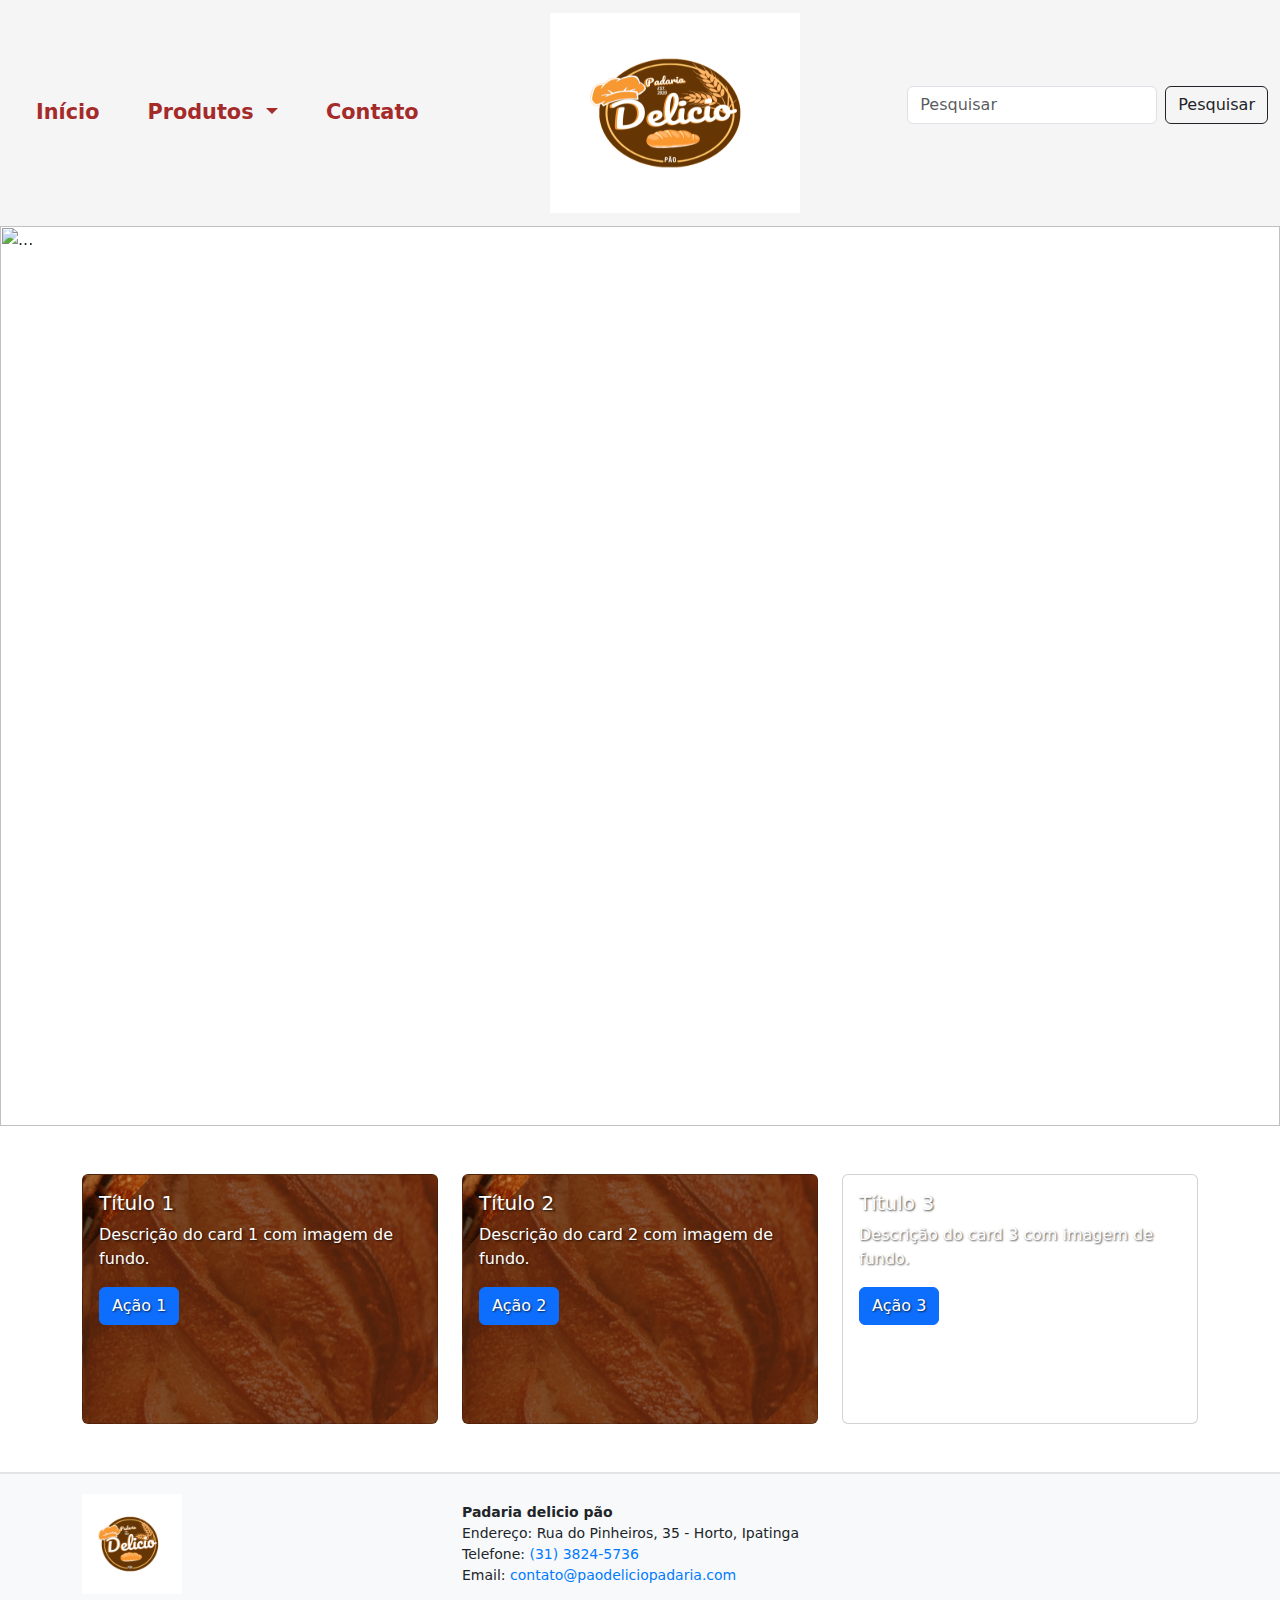
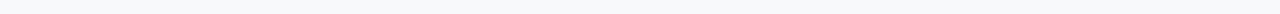
==== Padariadeliciopao/index.html @ a8ba3e16 "Iniciando a Padaria delicio pao" ====
<!DOCTYPE html="pt-BR">
<html>
    <head>
        <meta charset="UTF-8">
        <meta name="viewport" content="width=device-width, initial-scale=1.0">
        <title>PadariaDelicioPao</title>
        <link href="https://cdn.jsdelivr.net/npm/bootstrap@5.3.3/dist/css/bootstrap.min.css" rel="stylesheet" integrity="sha384-QWTKZyjpPEjISv5WaRU9OFeRpok6YctnYmDr5pNlyT2bRjXh0JMhjY6hW+ALEwIH" crossorigin="anonymous">
        <link rel="stylesheet" href="css/padaria.css">
        <style>
            .card {
                position: relative;
                overflow: hidden;
                color: #fff;
                text-shadow: 1px 1px 2px rgba(0, 0, 0, 0.7);
            }
            .card::before {
                content: "";
                position: absolute;
                top: 0;
                left: 0;
                width: 100%;
                height: 100%;
                background-size: cover;
                background-position: center;
                z-index: 1;
                filter: brightness(0.6); 
            }
            .card-body {
                position: relative;
                z-index: 2;
            }
             .main
             {
                color: bisque;
             }
        </style>
    </head>
    <body>
        <header>
            <nav class="navbar navbar-expand-lg navbar-light">
                <div class="container-fluid">
                  <div class="collapse navbar-collapse" id="navbarNav">
                    <ul class="navbar-nav me-auto">
                        <li class="nav-item mx-3"><a class="nav-link" href="index.html">Início</a></li>
                        
                        <li class="nav-item dropdown mx-3">
                            <a class="nav-link dropdown-toggle" href="#" id="navbarDropdown" role="button" data-bs-toggle="dropdown" aria-expanded="false">
                                Produtos
                            </a>
                            <ul class="dropdown-menu" aria-labelledby="navbarDropdown">
                                <li><a class="dropdown-item" href="Calca.html">Calças</a></li>
                                <li><a class="dropdown-item" href="Time.html">Camisas de Time</a></li>
                                <li><a class="dropdown-item" href="Street.html">Camisetas Streetwear</a></li>
                            </ul>
                        </li>
                        
                        <li class="nav-item mx-3"><a class="nav-link" href="Contato.html">Contato</a></li>
                    </ul>
                        </li>
                    <div class="d-flex justify-content-center w-100">
                        <a href="index.html" class="navbar-brand mx-auto">
                          <img src="img/Sem título.png" alt="Logo" width="250" height="200">
                        </a>
                    </div>
                    
                    <button class="navbar-toggler" type="button" data-bs-toggle="collapse" data-bs-target="#navbarNav" aria-controls="navbarNav" aria-expanded="false" aria-label="Toggle navigation">
                        <span class="navbar-toggler-icon"></span>
                    </button>
                    
                    <form class="d-flex" role="search">
                        <input class="form-control me-2" type="search" placeholder="Pesquisar" aria-label="Search" style="width: 250px;">
                        <button class="btn btn-outline-dark" type="submit">Pesquisar</button>
                    </form>
                </div>
            </nav>
        </header>
        <main>
            <div id="carouselExampleAutoplaying" class="carousel slide" data-bs-ride="carousel">
                <div class="carousel-inner">
                  <div class="carousel-item active">
                    <img src="img/Banner Anúncio de Padaria simples marrom, bege .png" class="d-block w-100" alt="...">
                  </div>
                  <div class="carousel-item">
                    <img src="img/foto 2.png" class="d-block w-100" alt="...">
                  </div>
                  <div class="carousel-item">
                    <img src="img/foto 3.png" class="d-block w-100" alt="...">
                  </div>
                </div>
                <button class="carousel-control-prev" type="button" data-bs-target="#carouselExampleAutoplaying" data-bs-slide="prev">
                  <span class="carousel-control-prev-icon" aria-hidden="true"></span>
                  <span class="visually-hidden">Previous</span>
                </button>
                <button class="carousel-control-next" type="button" data-bs-target="#carouselExampleAutoplaying" data-bs-slide="next">
                  <span class="carousel-control-next-icon" aria-hidden="true"></span>
                  <span class="visually-hidden">Next</span>
                </button>
              </div>

              <div class="container my-5">
                <div class="row g-4">
                    
                    <div class="col-md-4">
                        <div class="card" style="height: 250px; background-image: url('img/1.png');">
                            <div class="card-body">
                                <h5 class="card-title">Título 1</h5>
                                <p class="card-text">Descrição do card 1 com imagem de fundo.</p>
                                <a href="#" class="btn btn-primary">Ação 1</a>
                            </div>
                        </div>
                    </div>
                    
                    <div class="col-md-4">
                        <div class="card" style="height: 250px; background-image: url('img/1.png');">
                            <div class="card-body">
                                <h5 class="card-title">Título 2</h5>
                                <p class="card-text">Descrição do card 2 com imagem de fundo.</p>
                                <a href="#" class="btn btn-primary">Ação 2</a>
                            </div>
                        </div>
                    </div>
                    
                    <div class="col-md-4">
                        <div class="card" style="height: 250px; background-image: url('https://via.placeholder.com/300x200');">
                            <div class="card-body">
                                <h5 class="card-title">Título 3</h5>
                                <p class="card-text">Descrição do card 3 com imagem de fundo.</p>
                                <a href="#" class="btn btn-primary">Ação 3</a>
                            </div>
                        </div>
                    </div>
                </div>
            </div>
        </main>
        <footer>
            <div class="container">
                <div class="row align-items-center">
                   
                    <div class="col-md-4 footer-logo text-center text-md-start mb-3 mb-md-0">
                        <img src="img/Sem título.png" alt="Logo da Padaria">
                    </div>
                    
                    <div class="col-md-8 footer-contact text-center text-md-start">
                        <p><strong>Padaria delicio pão</strong></p>
                        <p>Endereço: Rua do Pinheiros, 35 - Horto, Ipatinga</p>
                        <p>Telefone: <a href="tel:+5531938245736">(31) 3824-5736</a></p>
                        <p>Email: <a href="mailto:contato@paodeliciopadaria.com">contato@paodeliciopadaria.com</a></p>
                    </div>
                </div>
            </div>
        </footer>
    </body>
</html>
---- Padariadeliciopao/css/padaria.css ----
.navbar .nav-link
{
    color: brown; 
    font-weight: bold; 
    font-size: 1.3rem; 
}
.navbar
{
  background-color: whitesmoke;
}

.icone-navbar{
  font-size: 20pt;
  height: 15pt;

}
footer {
    background-color: #f8f9fa; 
    padding: 20px 0;
    border-top: 2px solid #e4e4e4;
}
.footer-logo img {
    max-width: 100px;
    height: auto;
}
.footer-contact p {
    margin: 0;
    font-size: 14px;
}
.footer-contact a {
    color: #007bff;
    text-decoration: none;
}
.footer-contact a:hover {
    text-decoration: underline;
}
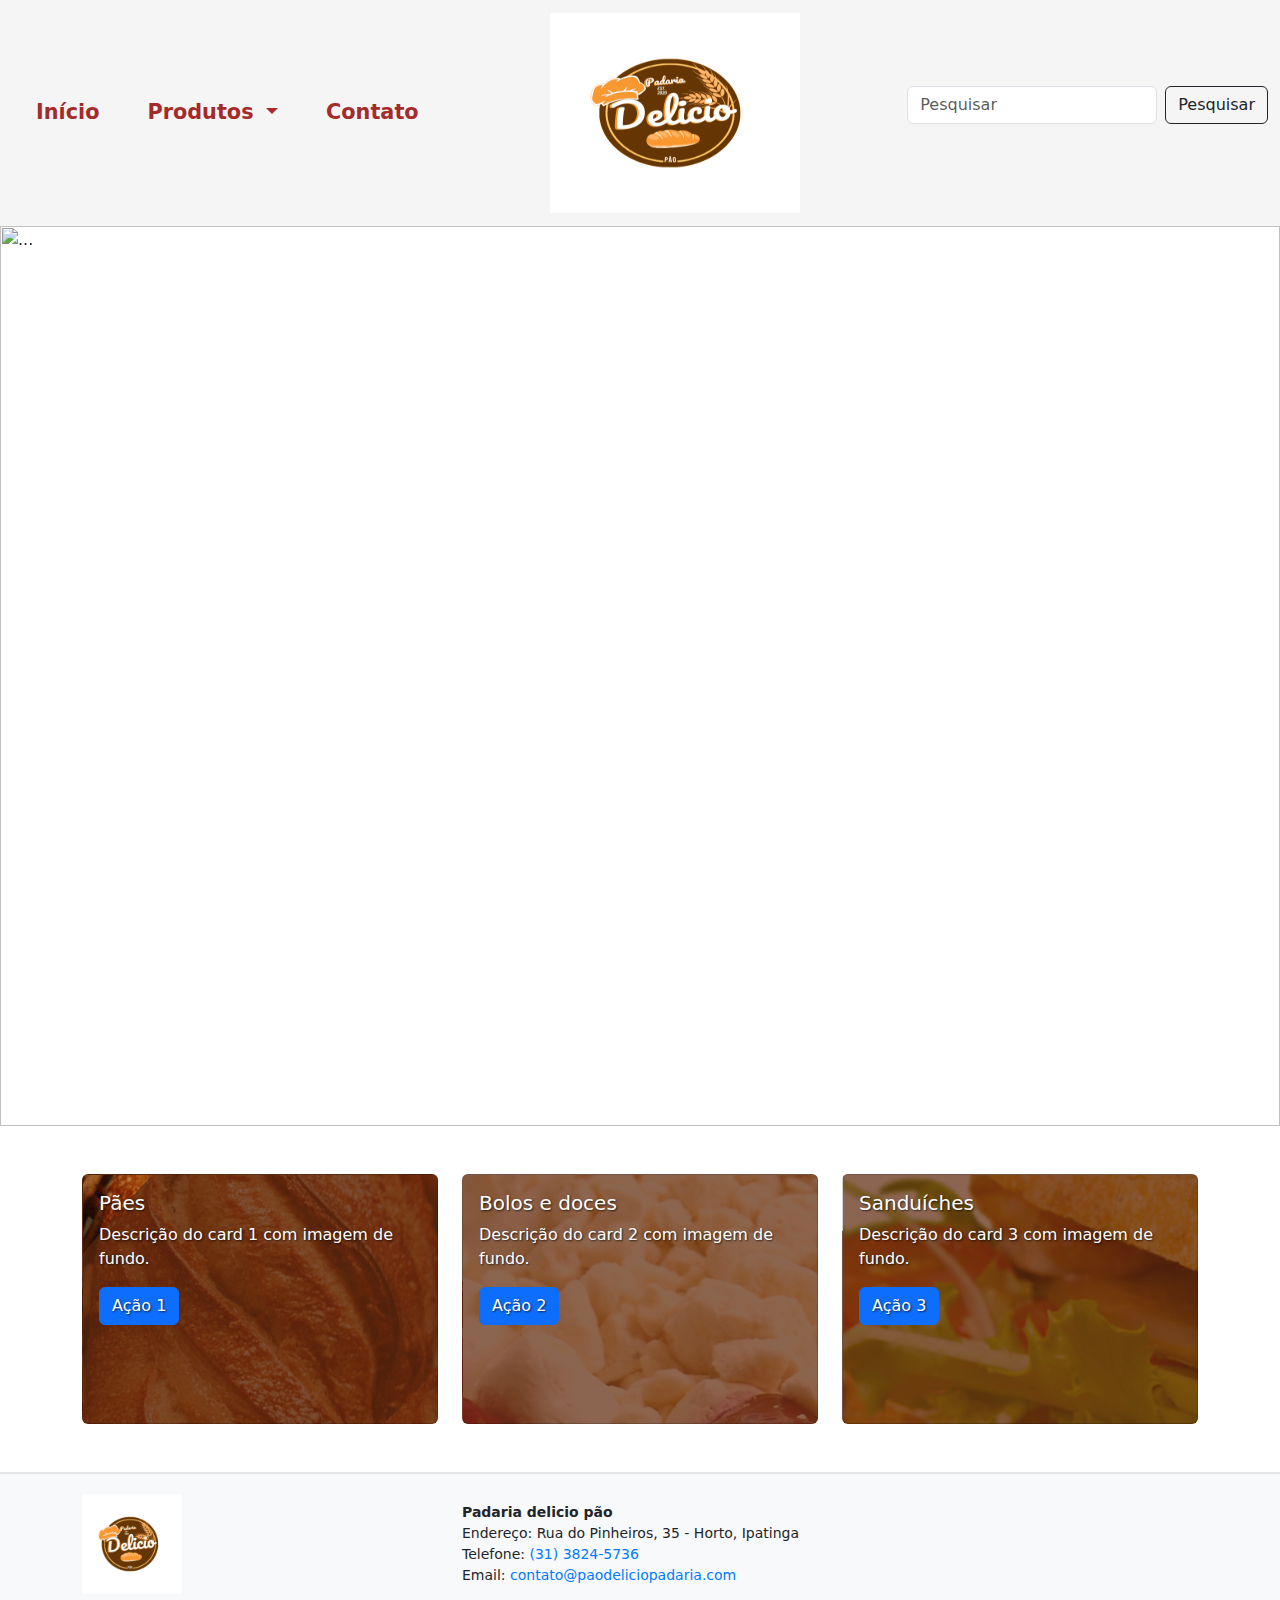
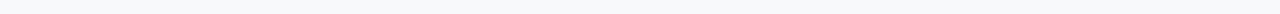
==== commit 43e38c65: "Iniciando cards index" ====
--- a/Padariadeliciopao/index.html
+++ b/Padariadeliciopao/index.html
@@ -103,7 +103,7 @@
                     <div class="col-md-4">
                         <div class="card" style="height: 250px; background-image: url('img/1.png');">
                             <div class="card-body">
-                                <h5 class="card-title">Título 1</h5>
+                                <h5 class="card-title">Pães</h5>
                                 <p class="card-text">Descrição do card 1 com imagem de fundo.</p>
                                 <a href="#" class="btn btn-primary">Ação 1</a>
                             </div>
@@ -111,9 +111,9 @@
                     </div>
                     
                     <div class="col-md-4">
-                        <div class="card" style="height: 250px; background-image: url('img/1.png');">
+                        <div class="card" style="height: 250px; background-image: url('img/2.png');">
                             <div class="card-body">
-                                <h5 class="card-title">Título 2</h5>
+                                <h5 class="card-title">Bolos e doces</h5>
                                 <p class="card-text">Descrição do card 2 com imagem de fundo.</p>
                                 <a href="#" class="btn btn-primary">Ação 2</a>
                             </div>
@@ -121,14 +121,15 @@
                     </div>
                     
                     <div class="col-md-4">
-                        <div class="card" style="height: 250px; background-image: url('https://via.placeholder.com/300x200');">
+                        <div class="card" style="height: 250px; background-image: url('img/3.png');">
                             <div class="card-body">
-                                <h5 class="card-title">Título 3</h5>
+                                <h5 class="card-title">Sanduíches</h5>
                                 <p class="card-text">Descrição do card 3 com imagem de fundo.</p>
                                 <a href="#" class="btn btn-primary">Ação 3</a>
                             </div>
                         </div>
                     </div>
+                    
                 </div>
             </div>
         </main>
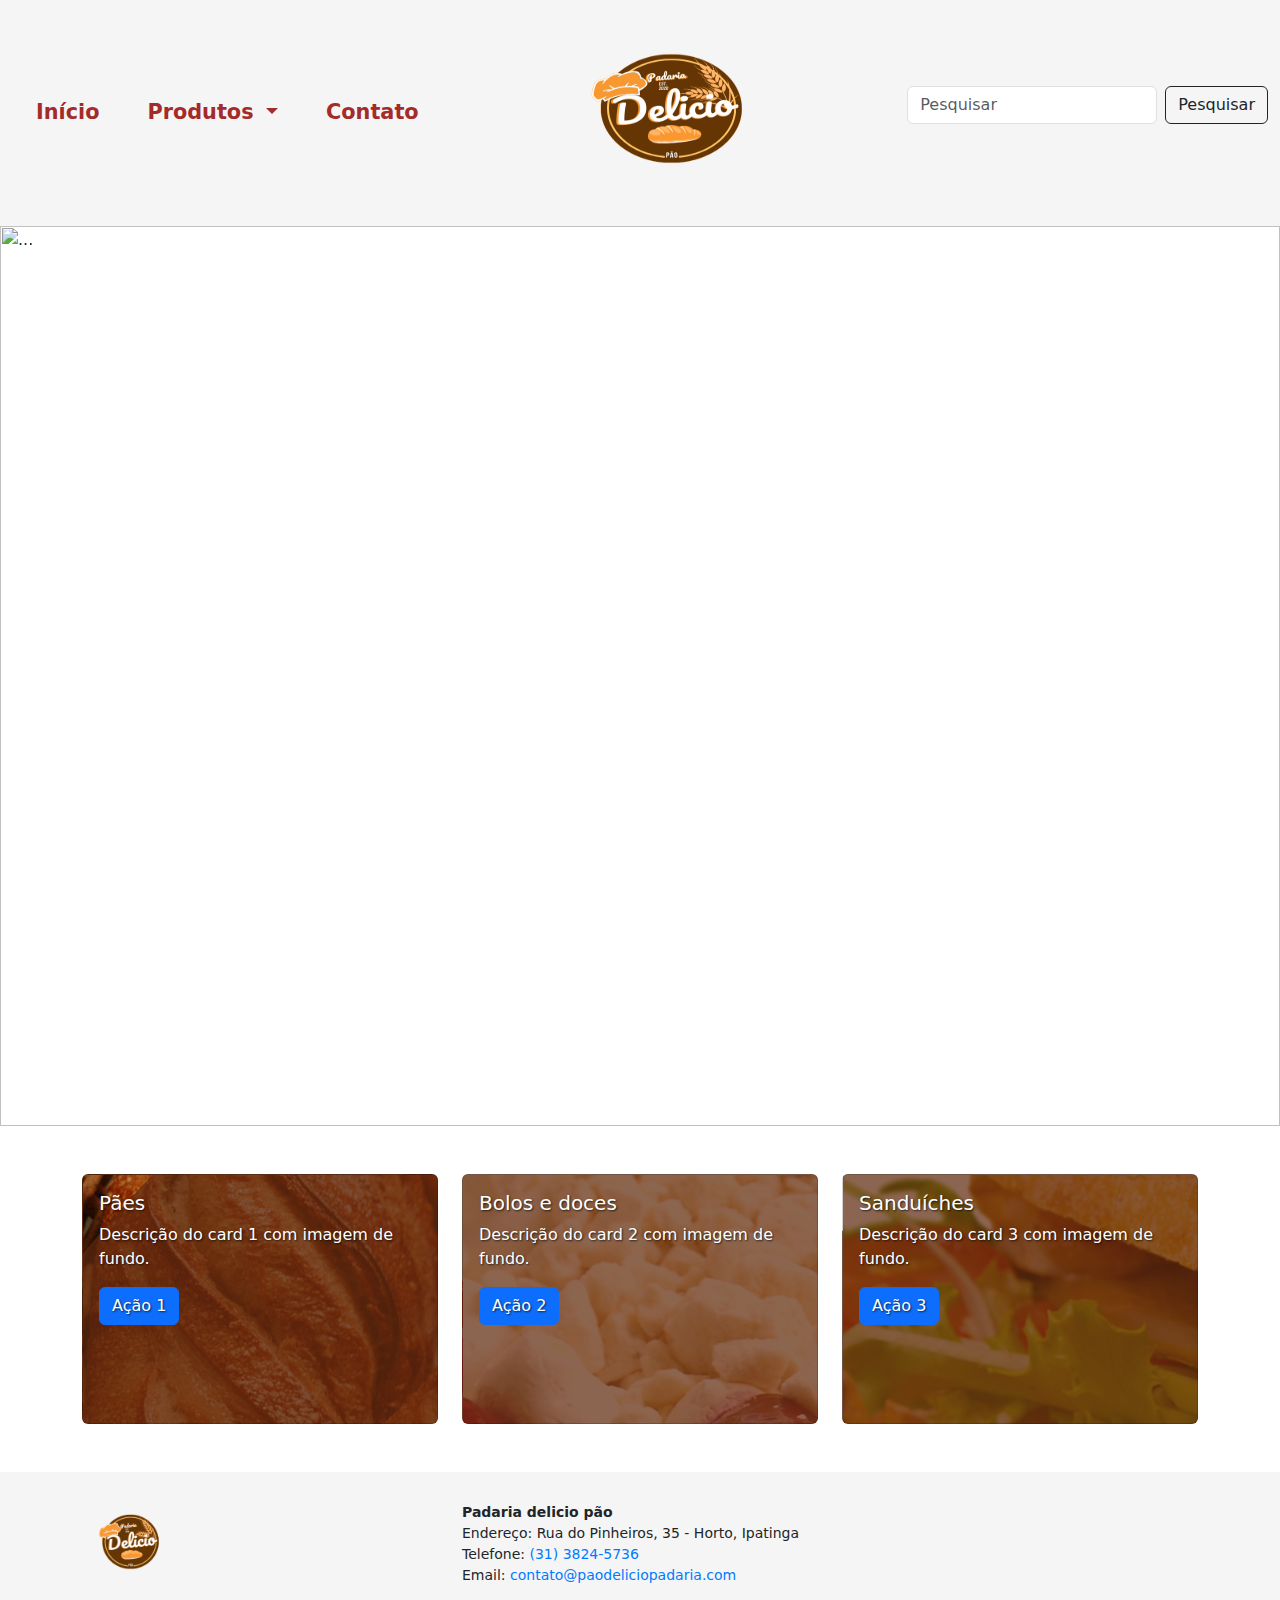
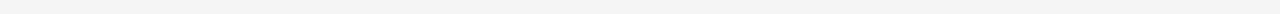
==== commit be09ce53: "Cardapio e outros detalhes" ====
--- a/Padariadeliciopao/index.html
+++ b/Padariadeliciopao/index.html
@@ -59,7 +59,7 @@
                         </li>
                     <div class="d-flex justify-content-center w-100">
                         <a href="index.html" class="navbar-brand mx-auto">
-                          <img src="img/Sem título.png" alt="Logo" width="250" height="200">
+                          <img src="img/file (2).png" alt="Logo" width="250" height="200">
                         </a>
                     </div>
                     
@@ -138,7 +138,7 @@
                 <div class="row align-items-center">
                    
                     <div class="col-md-4 footer-logo text-center text-md-start mb-3 mb-md-0">
-                        <img src="img/Sem título.png" alt="Logo da Padaria">
+                        <img src="img/file (2).png" alt="Logo da Padaria">
                     </div>
                     
                     <div class="col-md-8 footer-contact text-center text-md-start">
--- a/Padariadeliciopao/css/padaria.css
+++ b/Padariadeliciopao/css/padaria.css
@@ -15,9 +15,9 @@
 
 }
 footer {
-    background-color: #f8f9fa; 
+    background-color: whitesmoke; 
     padding: 20px 0;
-    border-top: 2px solid #e4e4e4;
+    border-top: 2px solid whitesmoke;
 }
 .footer-logo img {
     max-width: 100px;
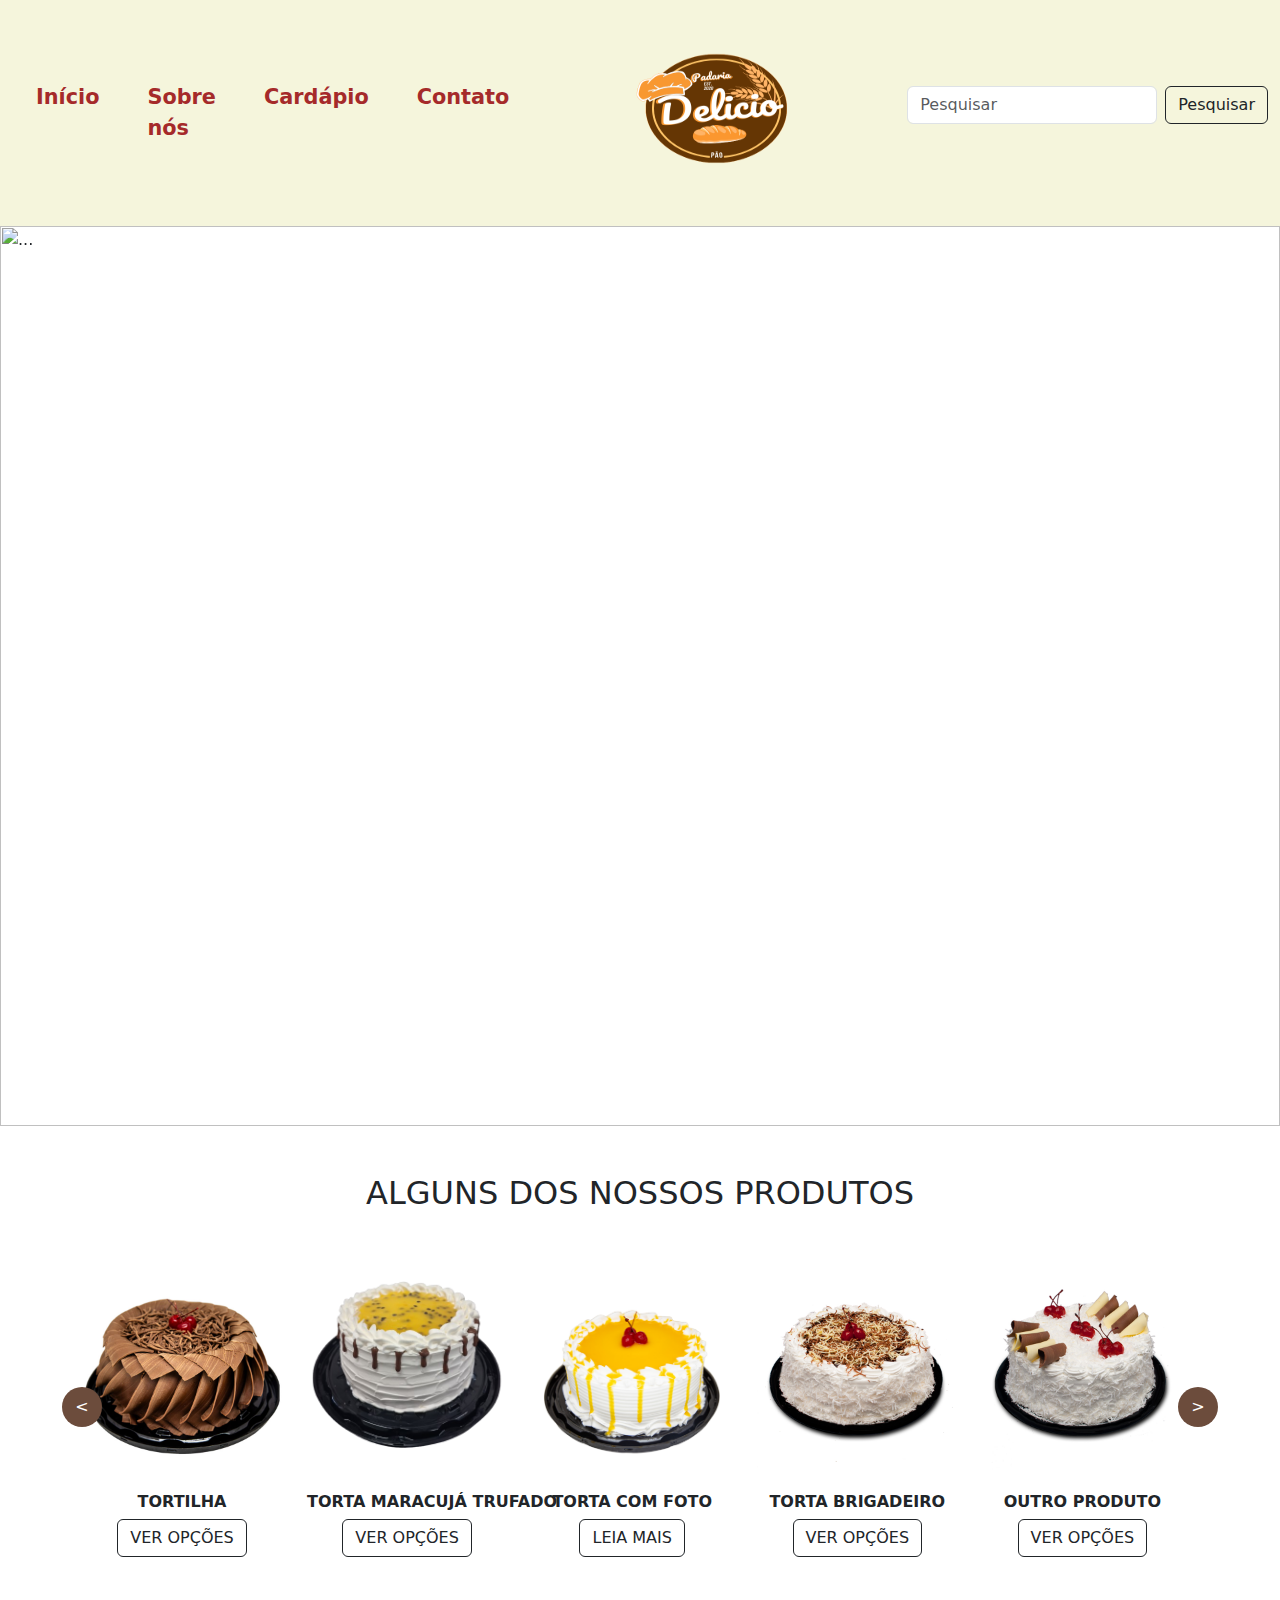
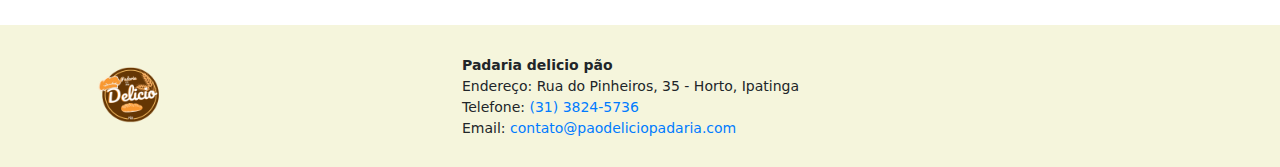
==== commit 5990af26: "Ajustes na pagina index" ====
--- a/Padariadeliciopao/index.html
+++ b/Padariadeliciopao/index.html
@@ -33,6 +33,67 @@
              {
                 color: bisque;
              }
+             
+        
+             .product-container {
+            position: relative;
+        }
+        .product-scroll {
+            overflow-x: hidden;
+            white-space: nowrap;
+            padding: 20px 0;
+            scroll-behavior: smooth;
+        }
+        .product-card {
+            display: inline-block;
+            width: 200px;
+            margin-right: 20px;
+            text-align: center;
+        }
+        .product-card img {
+        width: 100%;
+        height: auto;
+        border-radius: 5px;
+        margin-bottom: 10px;
+        }
+
+       .product-title {
+        font-weight: bold;
+        margin: 10px 0 5px;
+        }
+
+        .btn-custom {
+        margin-top: 10px; 
+        background-color:#5b3c2c ;
+        }
+        .btn-custom:hover {
+            background-color: #5b3c2c;
+        }
+        .arrow {
+            position: absolute;
+            top: 50%;
+            transform: translateY(-50%);
+            background-color: #6c4c3c;
+            color: white;
+            border: none;
+            width: 40px;
+            height: 40px;
+            border-radius: 50%;
+            display: flex;
+            justify-content: center;
+            align-items: center;
+            cursor: pointer;
+            z-index: 10;
+        }
+        .arrow-left {
+            left: -20px;
+        }
+        .arrow-right {
+            right: -20px;
+        }
+        .arrow:hover {
+            background-color: #5b3c2c;
+        }
         </style>
     </head>
     <body>
@@ -42,18 +103,11 @@
                   <div class="collapse navbar-collapse" id="navbarNav">
                     <ul class="navbar-nav me-auto">
                         <li class="nav-item mx-3"><a class="nav-link" href="index.html">Início</a></li>
-                        
-                        <li class="nav-item dropdown mx-3">
-                            <a class="nav-link dropdown-toggle" href="#" id="navbarDropdown" role="button" data-bs-toggle="dropdown" aria-expanded="false">
-                                Produtos
-                            </a>
-                            <ul class="dropdown-menu" aria-labelledby="navbarDropdown">
-                                <li><a class="dropdown-item" href="Calca.html">Calças</a></li>
-                                <li><a class="dropdown-item" href="Time.html">Camisas de Time</a></li>
-                                <li><a class="dropdown-item" href="Street.html">Camisetas Streetwear</a></li>
-                            </ul>
-                        </li>
-                        
+         
+                        <li class="nav-item mx-3"><a class="nav-link" href="index.html">Sobre nós</a></li>
+
+                        <li class="nav-item mx-3"><a class="nav-link" href="cardapio.html">Cardápio</a></li>
+
                         <li class="nav-item mx-3"><a class="nav-link" href="Contato.html">Contato</a></li>
                     </ul>
                         </li>
@@ -75,6 +129,7 @@
             </nav>
         </header>
         <main>
+            
             <div id="carouselExampleAutoplaying" class="carousel slide" data-bs-ride="carousel">
                 <div class="carousel-inner">
                   <div class="carousel-item active">
@@ -97,41 +152,102 @@
                 </button>
               </div>
 
-              <div class="container my-5">
-                <div class="row g-4">
-                    
-                    <div class="col-md-4">
-                        <div class="card" style="height: 250px; background-image: url('img/1.png');">
-                            <div class="card-body">
-                                <h5 class="card-title">Pães</h5>
-                                <p class="card-text">Descrição do card 1 com imagem de fundo.</p>
-                                <a href="#" class="btn btn-primary">Ação 1</a>
-                            </div>
-                        </div>
-                    </div>
-                    
-                    <div class="col-md-4">
-                        <div class="card" style="height: 250px; background-image: url('img/2.png');">
-                            <div class="card-body">
-                                <h5 class="card-title">Bolos e doces</h5>
-                                <p class="card-text">Descrição do card 2 com imagem de fundo.</p>
-                                <a href="#" class="btn btn-primary">Ação 2</a>
-                            </div>
-                        </div>
-                    </div>
-                    
-                    <div class="col-md-4">
-                        <div class="card" style="height: 250px; background-image: url('img/3.png');">
-                            <div class="card-body">
-                                <h5 class="card-title">Sanduíches</h5>
-                                <p class="card-text">Descrição do card 3 com imagem de fundo.</p>
-                                <a href="#" class="btn btn-primary">Ação 3</a>
-                            </div>
-                        </div>
-                    </div>
-                    
-                </div>
+              
             </div>
+            
+            <div class="container py-5">
+                <h2 class="text-center mb-4">ALGUNS DOS NOSSOS PRODUTOS</h2>
+                <div class="product-container">
+                    
+                    <button class="arrow arrow-left" onclick="scrollLeft()">
+                        &lt;
+                    </button>
+                   
+                    <div class="product-scroll" id="productScroll">
+                       
+                        <div class="product-card">
+                            <img src="img/Brigadeiro-novo.jpg" alt="Tortilha de Limão">
+                            <p class="product-title">TORTILHA </p>
+                            <button class="btn btn-outline-dark">VER OPÇÕES</button>
+                        </div>
+                        
+                        <div class="product-card">
+                            <img src="img/maracujatrufado.png" alt="Torta Maracujá Trufado">
+                            <p class="product-title">TORTA MARACUJÁ TRUFADO</p>
+                            <button class="btn btn-outline-dark">VER OPÇÕES</button>
+                        </div>
+                        
+                        <div class="product-card">
+                            <img src="img/pessego.png" alt="Torta com Foto">
+                            <p class="product-title">TORTA COM FOTO</p>
+                            <button class="btn btn-outline-dark">LEIA MAIS</button>
+                        </div>
+                        
+                        <div class="product-card">
+                            <img src="img/prestigioComCalda.jpg" alt="Torta Brigadeiro">
+                            <p class="product-title">TORTA BRIGADEIRO</p>
+                            <button class="btn btn-outline-dark">VER OPÇÕES</button>
+                        </div>
+                       
+                        <div class="product-card">
+                            <img src="img/prestigioGanacheN.jpg" alt="Outro Produto">
+                            <p class="product-title">OUTRO PRODUTO</p>
+                            <button class="btn btn-outline-dark">VER OPÇÕES</button>
+                        </div>
+                        <div class="product-card">
+                            <img src="img/prestigioGanash.jpg" alt="Tortilha de Limão">
+                            <p class="product-title">TORTILHA DE LIMÃO</p>
+                            <button class="btn btn-outline-dark">VER OPÇÕES</button>
+                        </div>
+                        
+                        <div class="product-card">
+                            <img src="img/pudim_600-e1723155011973.jpg" alt="Torta Maracujá Trufado">
+                            <p class="product-title">TORTA MARACUJÁ TRUFADO</p>
+                            <button class="btn btn-outline-dark">VER OPÇÕES</button>
+                        </div>
+                        
+                        <div class="product-card">
+                            <img src="img/Redninho.jpg" alt="Torta com Foto">
+                            <p class="product-title">TORTA COM FOTO</p>
+                            <button class="btn btn-outline-dark">LEIA MAIS</button>
+                        </div>
+                        
+                        <div class="product-card">
+                            <img src="img/Sensacao-baixa.jpg" alt="Torta Brigadeiro">
+                            <p class="product-title">TORTA BRIGADEIRO</p>
+                            <button class="btn btn-outline-dark">VER OPÇÕES</button>
+                        </div>
+                        
+                        <div class="product-card">
+                            <img src="img/torta_foto_600.png" alt="Outro Produto">
+                            <p class="product-title">OUTRO PRODUTO</p>
+                            <button class="btn btn-outline-dark">VER OPÇÕES</button>
+                        </div>
+                    </div>
+                   
+                    <button class="arrow arrow-right" onclick="scrollRight()">
+                        &gt;
+                    </button>
+                </div>
+            </div>
+        
+            <script>
+                const productScroll = document.getElementById('productScroll');
+        
+                function scrollLeft() {
+                    productScroll.scrollBy({
+                        left: -300,
+                        behavior: 'smooth'
+                    });
+                }
+        
+                function scrollRight() {
+                    productScroll.scrollBy({
+                        left: 300,
+                        behavior: 'smooth'
+                    });
+                }
+            </script>
         </main>
         <footer>
             <div class="container">
--- a/Padariadeliciopao/css/padaria.css
+++ b/Padariadeliciopao/css/padaria.css
@@ -6,7 +6,7 @@
 }
 .navbar
 {
-  background-color: whitesmoke;
+  background-color: beige;
 }
 
 .icone-navbar{
@@ -15,9 +15,9 @@
 
 }
 footer {
-    background-color: whitesmoke; 
+    background-color: beige; 
     padding: 20px 0;
-    border-top: 2px solid whitesmoke;
+    border-top: 2px solid beige;
 }
 .footer-logo img {
     max-width: 100px;
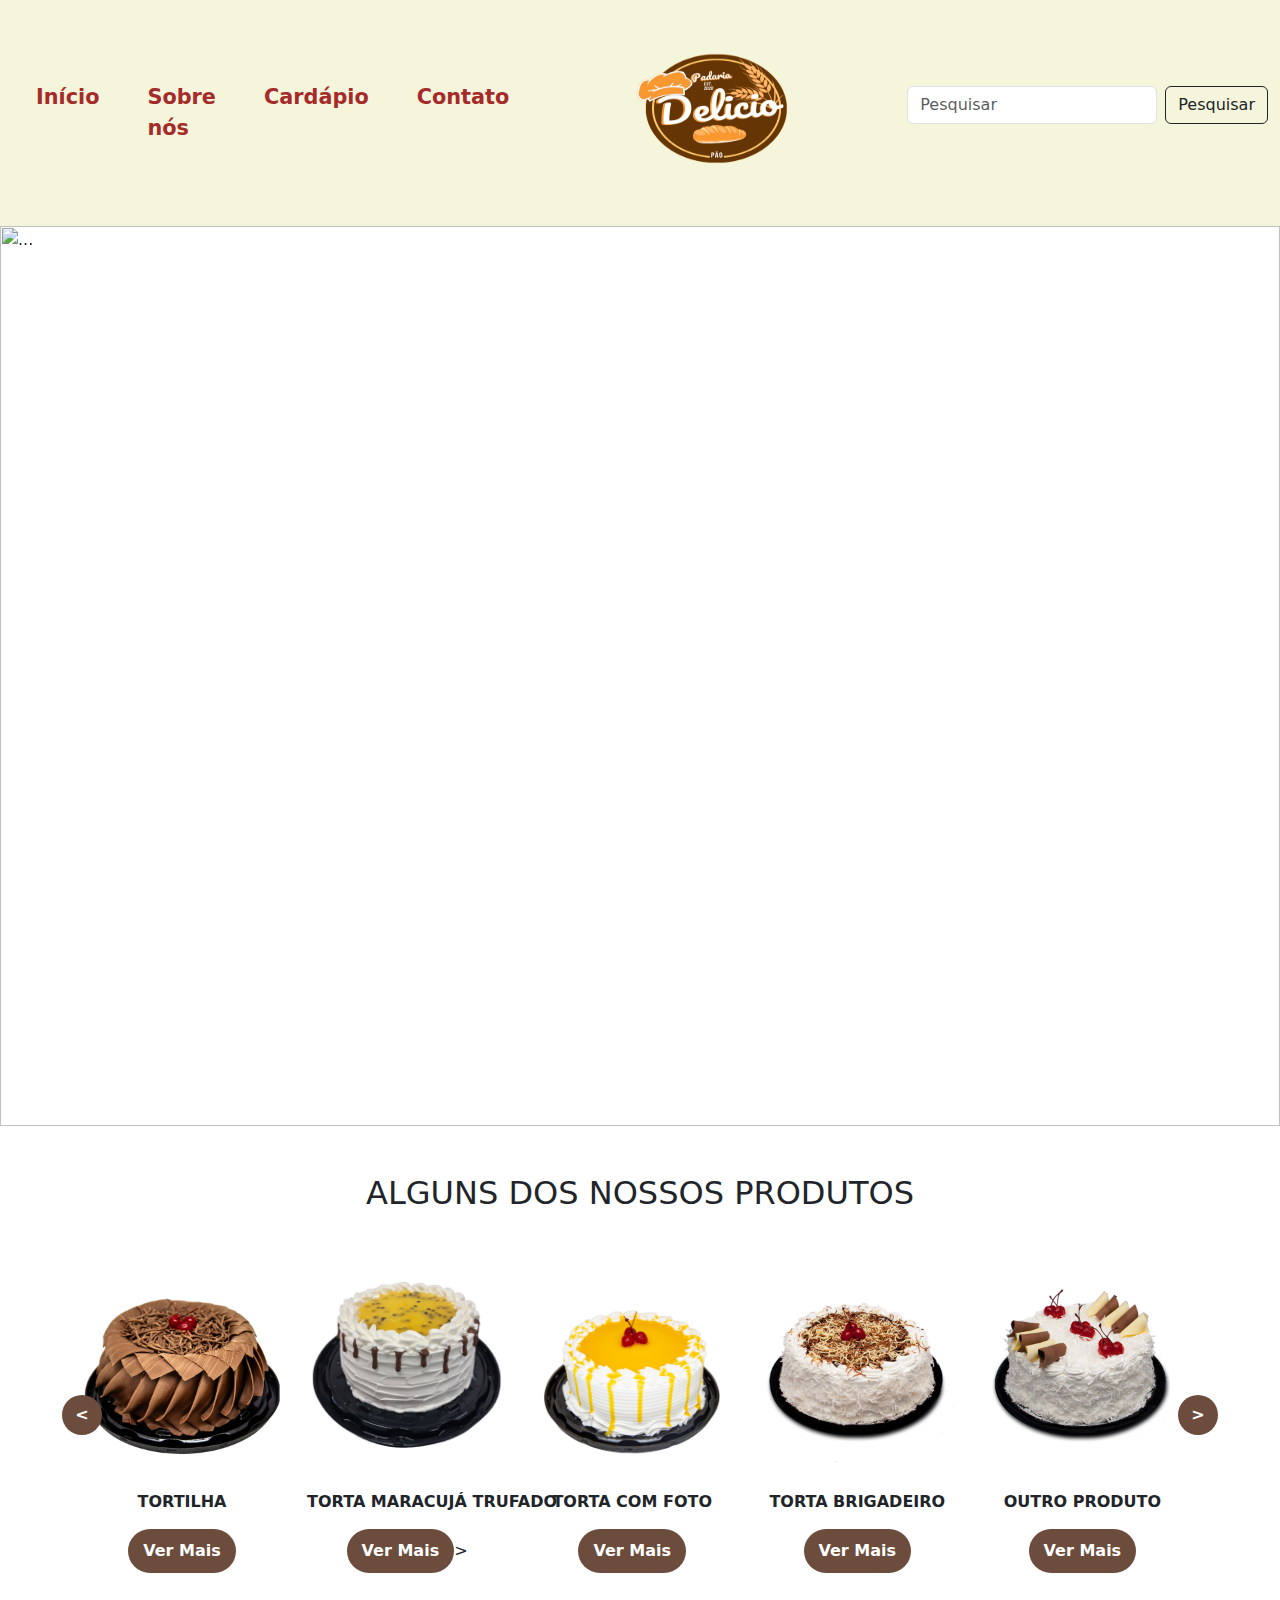
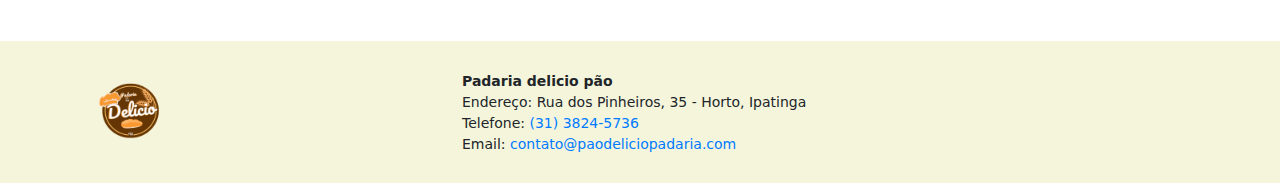
==== commit af85c840: "Criação da página cardápio" ====
--- a/Padariadeliciopao/index.html
+++ b/Padariadeliciopao/index.html
@@ -62,13 +62,7 @@
         margin: 10px 0 5px;
         }
 
-        .btn-custom {
-        margin-top: 10px; 
-        background-color:#5b3c2c ;
-        }
-        .btn-custom:hover {
-            background-color: #5b3c2c;
-        }
+            
         .arrow {
             position: absolute;
             top: 50%;
@@ -93,6 +87,58 @@
         }
         .arrow:hover {
             background-color: #5b3c2c;
+        }
+        button {
+        background-color: #6c4c3c;
+        color: white;
+        border: none;
+        padding: 10px 15px;
+        border-radius: 30px;
+        font-weight: bold;
+        transition: background-color 0.3s, transform 0.2s;
+        cursor: pointer;
+        }
+
+        button:hover {
+        background-color: #5b3c2c;
+        transform: scale(1.1);
+       }
+
+   
+       .product-card button {
+        margin-top: 10px;
+       }
+
+    
+        .arrow {
+        position: absolute;
+        top: 50%;
+        transform: translateY(-50%);
+        background-color: #6c4c3c;
+        color: white;
+        border: none;
+        width: 40px;
+        height: 40px;
+        border-radius: 50%;
+        display: flex;
+        justify-content: center;
+        align-items: center;
+        cursor: pointer;
+        z-index: 10;
+        transition: background-color 0.3s, transform 0.2s;
+        }
+
+        .arrow-left {
+        left: -20px;
+        }
+
+       .arrow-right {
+        right: -20px;
+        }
+
+        .arrow:hover {
+        background-color: #5b3c2c;
+        transform: scale(1.1);
         }
         </style>
     </head>
@@ -168,60 +214,60 @@
                         <div class="product-card">
                             <img src="img/Brigadeiro-novo.jpg" alt="Tortilha de Limão">
                             <p class="product-title">TORTILHA </p>
-                            <button class="btn btn-outline-dark">VER OPÇÕES</button>
+                            <button>Ver Mais</button>
                         </div>
                         
                         <div class="product-card">
                             <img src="img/maracujatrufado.png" alt="Torta Maracujá Trufado">
                             <p class="product-title">TORTA MARACUJÁ TRUFADO</p>
-                            <button class="btn btn-outline-dark">VER OPÇÕES</button>
+                            <button>Ver Mais</button>>
                         </div>
                         
                         <div class="product-card">
                             <img src="img/pessego.png" alt="Torta com Foto">
                             <p class="product-title">TORTA COM FOTO</p>
-                            <button class="btn btn-outline-dark">LEIA MAIS</button>
+                            <button>Ver Mais</button>
                         </div>
                         
                         <div class="product-card">
                             <img src="img/prestigioComCalda.jpg" alt="Torta Brigadeiro">
                             <p class="product-title">TORTA BRIGADEIRO</p>
-                            <button class="btn btn-outline-dark">VER OPÇÕES</button>
+                            <button>Ver Mais</button>
                         </div>
                        
                         <div class="product-card">
                             <img src="img/prestigioGanacheN.jpg" alt="Outro Produto">
                             <p class="product-title">OUTRO PRODUTO</p>
-                            <button class="btn btn-outline-dark">VER OPÇÕES</button>
+                            <button>Ver Mais</button>
                         </div>
                         <div class="product-card">
                             <img src="img/prestigioGanash.jpg" alt="Tortilha de Limão">
                             <p class="product-title">TORTILHA DE LIMÃO</p>
-                            <button class="btn btn-outline-dark">VER OPÇÕES</button>
+                            <button>Ver Mais</button>
                         </div>
                         
                         <div class="product-card">
                             <img src="img/pudim_600-e1723155011973.jpg" alt="Torta Maracujá Trufado">
                             <p class="product-title">TORTA MARACUJÁ TRUFADO</p>
-                            <button class="btn btn-outline-dark">VER OPÇÕES</button>
+                            <button>Ver Mais</button>
                         </div>
                         
                         <div class="product-card">
                             <img src="img/Redninho.jpg" alt="Torta com Foto">
                             <p class="product-title">TORTA COM FOTO</p>
-                            <button class="btn btn-outline-dark">LEIA MAIS</button>
+                            <button>Ver Mais</button>
                         </div>
                         
                         <div class="product-card">
                             <img src="img/Sensacao-baixa.jpg" alt="Torta Brigadeiro">
                             <p class="product-title">TORTA BRIGADEIRO</p>
-                            <button class="btn btn-outline-dark">VER OPÇÕES</button>
+                            <button>Ver Mais</button>
                         </div>
                         
                         <div class="product-card">
                             <img src="img/torta_foto_600.png" alt="Outro Produto">
                             <p class="product-title">OUTRO PRODUTO</p>
-                            <button class="btn btn-outline-dark">VER OPÇÕES</button>
+                            <button>Ver Mais</button>
                         </div>
                     </div>
                    
@@ -259,7 +305,7 @@
                     
                     <div class="col-md-8 footer-contact text-center text-md-start">
                         <p><strong>Padaria delicio pão</strong></p>
-                        <p>Endereço: Rua do Pinheiros, 35 - Horto, Ipatinga</p>
+                        <p>Endereço: Rua dos Pinheiros, 35 - Horto, Ipatinga</p>
                         <p>Telefone: <a href="tel:+5531938245736">(31) 3824-5736</a></p>
                         <p>Email: <a href="mailto:contato@paodeliciopadaria.com">contato@paodeliciopadaria.com</a></p>
                     </div>
--- a/Padariadeliciopao/css/padaria.css
+++ b/Padariadeliciopao/css/padaria.css
@@ -33,4 +33,4 @@
 }
 .footer-contact a:hover {
     text-decoration: underline;
-}+}
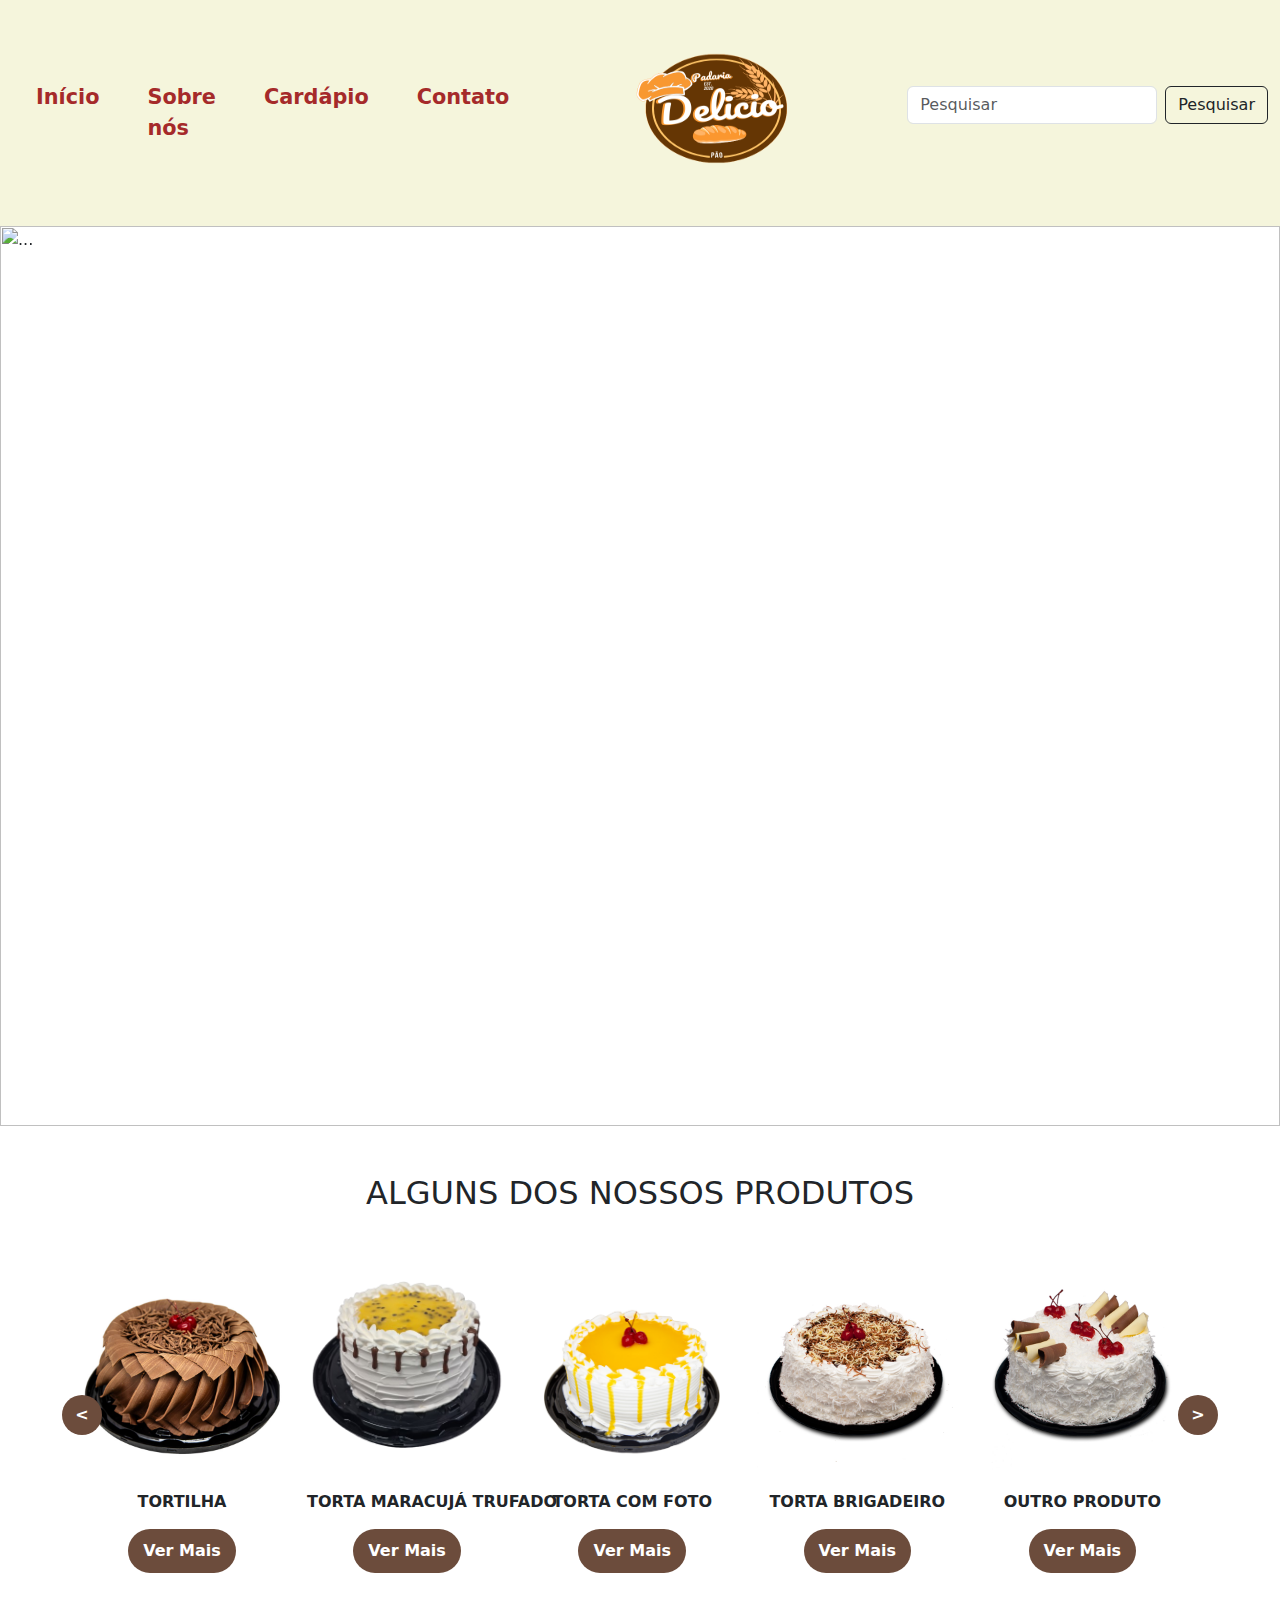
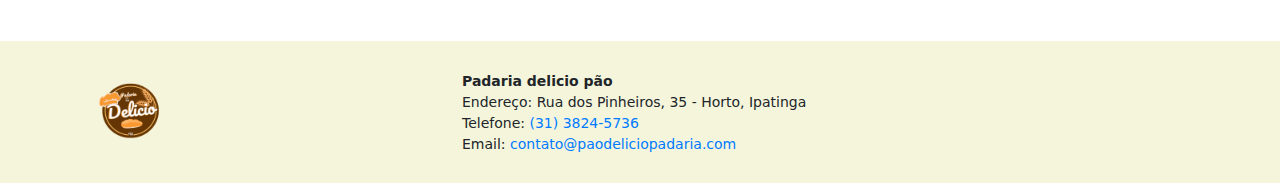
==== commit 249370f8: "Adicionando detalhes cardapio" ====
--- a/Padariadeliciopao/index.html
+++ b/Padariadeliciopao/index.html
@@ -220,7 +220,7 @@
                         <div class="product-card">
                             <img src="img/maracujatrufado.png" alt="Torta Maracujá Trufado">
                             <p class="product-title">TORTA MARACUJÁ TRUFADO</p>
-                            <button>Ver Mais</button>>
+                            <button>Ver Mais</button>
                         </div>
                         
                         <div class="product-card">
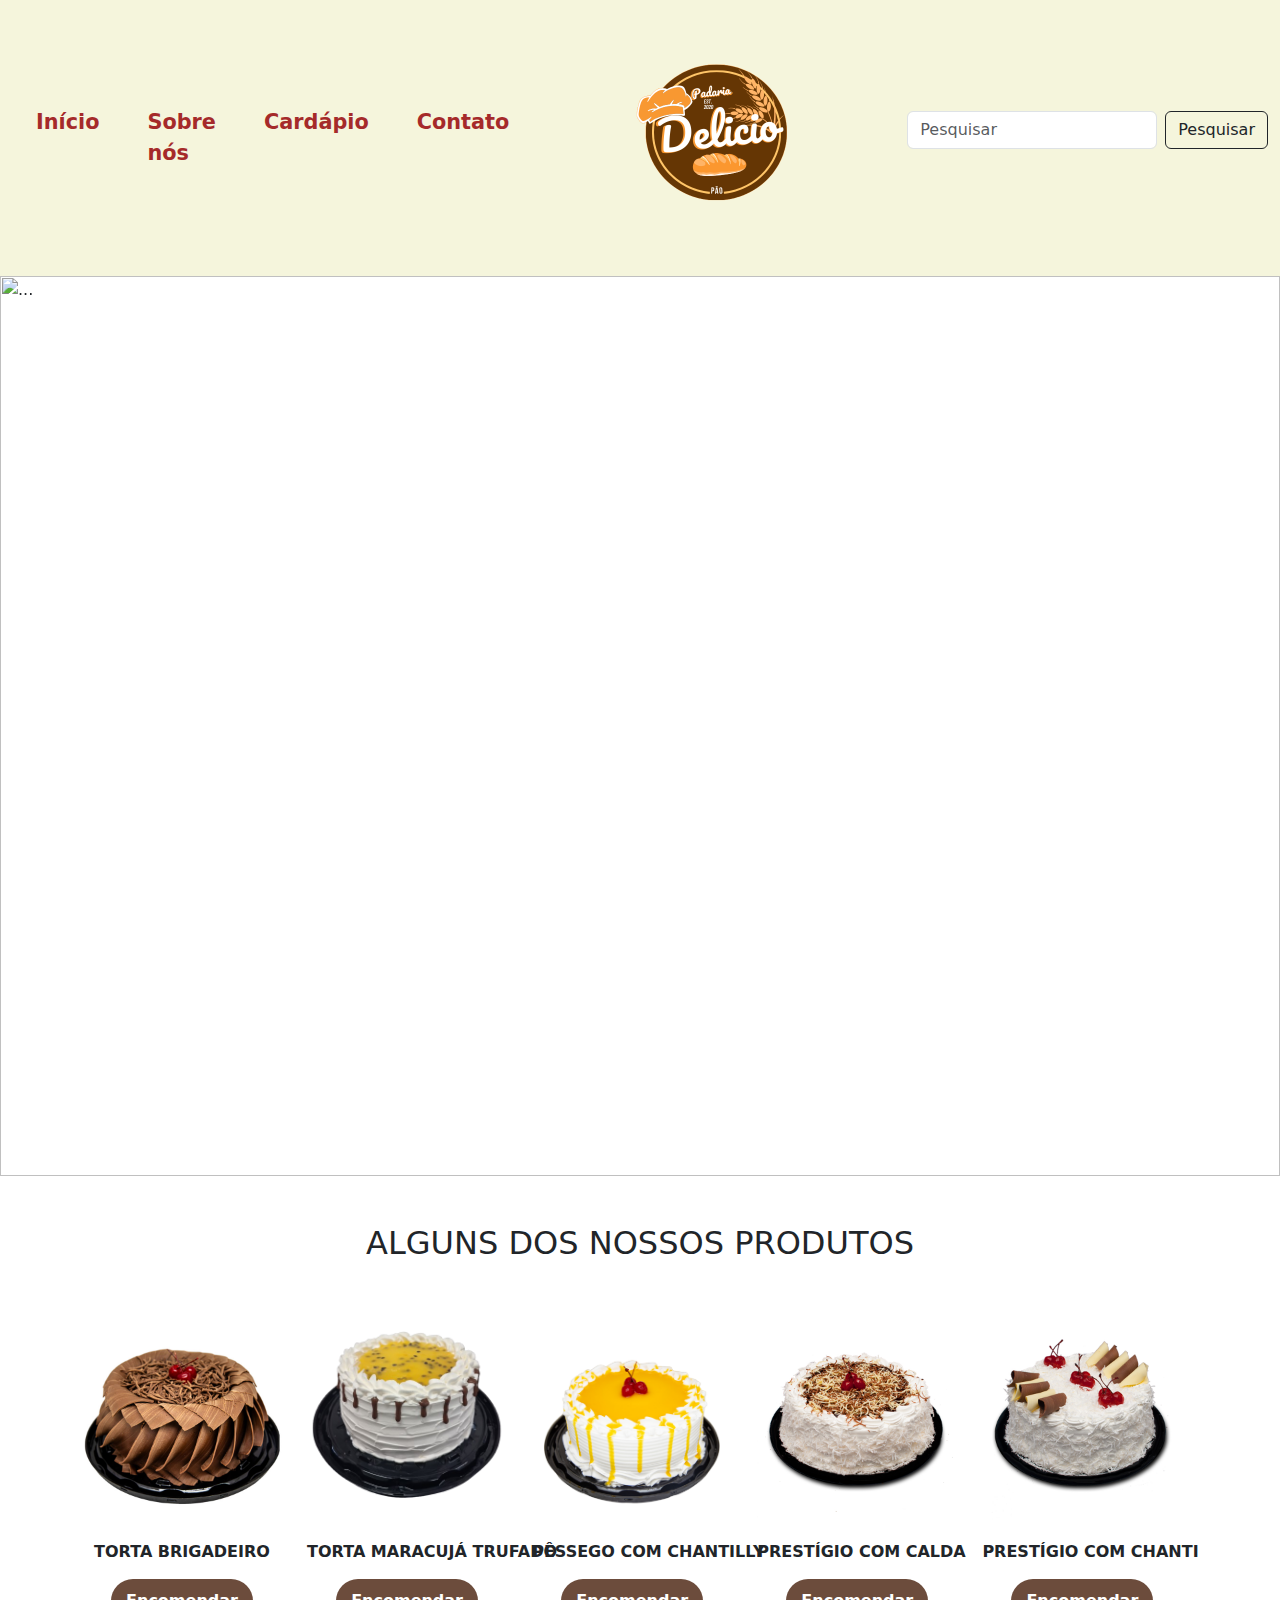
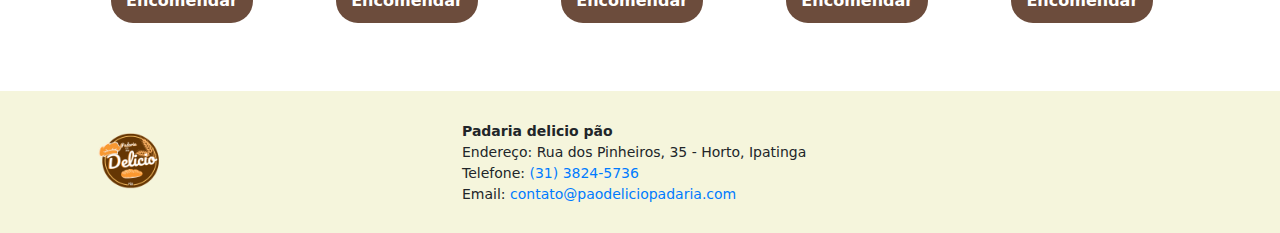
==== commit a6c5c42f: "Finalizando o site" ====
--- a/Padariadeliciopao/index.html
+++ b/Padariadeliciopao/index.html
@@ -3,7 +3,7 @@
     <head>
         <meta charset="UTF-8">
         <meta name="viewport" content="width=device-width, initial-scale=1.0">
-        <title>PadariaDelicioPao</title>
+        <title>Padaria Delicio Pão</title>
         <link href="https://cdn.jsdelivr.net/npm/bootstrap@5.3.3/dist/css/bootstrap.min.css" rel="stylesheet" integrity="sha384-QWTKZyjpPEjISv5WaRU9OFeRpok6YctnYmDr5pNlyT2bRjXh0JMhjY6hW+ALEwIH" crossorigin="anonymous">
         <link rel="stylesheet" href="css/padaria.css">
         <style>
@@ -140,6 +140,85 @@
         background-color: #5b3c2c;
         transform: scale(1.1);
         }
+        .card {
+            position: relative;
+            overflow: hidden;
+            color: #fff;
+            text-shadow: 1px 1px 2px rgba(0, 0, 0, 0.7);
+        }
+        .card-body {
+            position: relative;
+            z-index: 2;
+        }
+        .main {
+            color: bisque;
+        }
+        .product-container {
+            position: relative;
+        }
+        .product-scroll {
+            overflow-x: scroll;
+            white-space: nowrap;
+            padding: 20px 0;
+            scroll-behavior: smooth;
+        }
+        .product-card {
+            display: inline-block;
+            width: 200px;
+            margin-right: 20px;
+            text-align: center;
+        }
+        .product-card img {
+            width: 100%;
+            height: auto;
+            border-radius: 5px;
+            margin-bottom: 10px;
+        }
+        .product-title {
+            font-weight: bold;
+            margin: 10px 0 5px;
+        }
+        .arrow {
+            position: absolute;
+            top: 50%;
+            transform: translateY(-50%);
+            background-color: #6c4c3c;
+            color: white;
+            border: none;
+            width: 40px;
+            height: 40px;
+            border-radius: 50%;
+            display: flex;
+            justify-content: center;
+            align-items: center;
+            cursor: pointer;
+            z-index: 10;
+            transition: background-color 0.3s, transform 0.2s;
+        }
+        .arrow-left {
+            left: -20px;
+        }
+        .arrow-right {
+            right: -20px;
+        }
+        .arrow:hover {
+            background-color: #5b3c2c;
+            transform: scale(1.1);
+        }
+        button {
+            background-color: #6c4c3c;
+            color: white;
+            border: none;
+            padding: 10px 15px;
+            border-radius: 30px;
+            font-weight: bold;
+            transition: background-color 0.3s, transform 0.2s;
+            cursor: pointer;
+        }
+        button:hover {
+            background-color: #5b3c2c;
+            transform: scale(1.1);
+        }
         </style>
     </head>
     <body>
@@ -150,16 +229,16 @@
                     <ul class="navbar-nav me-auto">
                         <li class="nav-item mx-3"><a class="nav-link" href="index.html">Início</a></li>
          
-                        <li class="nav-item mx-3"><a class="nav-link" href="index.html">Sobre nós</a></li>
+                        <li class="nav-item mx-3"><a class="nav-link" href="sobrenos.html">Sobre nós</a></li>
 
                         <li class="nav-item mx-3"><a class="nav-link" href="cardapio.html">Cardápio</a></li>
 
-                        <li class="nav-item mx-3"><a class="nav-link" href="Contato.html">Contato</a></li>
+                        <li class="nav-item mx-3"><a class="nav-link" href="contato.html">Contato</a></li>
                     </ul>
                         </li>
                     <div class="d-flex justify-content-center w-100">
                         <a href="index.html" class="navbar-brand mx-auto">
-                          <img src="img/file (2).png" alt="Logo" width="250" height="200">
+                          <img src="img/file (2).png" alt="Logo" width="250" height="250">
                         </a>
                     </div>
                     
@@ -205,112 +284,102 @@
                 <h2 class="text-center mb-4">ALGUNS DOS NOSSOS PRODUTOS</h2>
                 <div class="product-container">
                     
-                    <button class="arrow arrow-left" onclick="scrollLeft()">
-                        &lt;
-                    </button>
-                   
                     <div class="product-scroll" id="productScroll">
-                       
                         <div class="product-card">
-                            <img src="img/Brigadeiro-novo.jpg" alt="Tortilha de Limão">
-                            <p class="product-title">TORTILHA </p>
-                            <button>Ver Mais</button>
-                        </div>
-                        
-                        <div class="product-card">
-                            <img src="img/maracujatrufado.png" alt="Torta Maracujá Trufado">
-                            <p class="product-title">TORTA MARACUJÁ TRUFADO</p>
-                            <button>Ver Mais</button>
-                        </div>
-                        
-                        <div class="product-card">
-                            <img src="img/pessego.png" alt="Torta com Foto">
-                            <p class="product-title">TORTA COM FOTO</p>
-                            <button>Ver Mais</button>
-                        </div>
-                        
-                        <div class="product-card">
-                            <img src="img/prestigioComCalda.jpg" alt="Torta Brigadeiro">
-                            <p class="product-title">TORTA BRIGADEIRO</p>
-                            <button>Ver Mais</button>
-                        </div>
-                       
-                        <div class="product-card">
-                            <img src="img/prestigioGanacheN.jpg" alt="Outro Produto">
-                            <p class="product-title">OUTRO PRODUTO</p>
-                            <button>Ver Mais</button>
-                        </div>
-                        <div class="product-card">
-                            <img src="img/prestigioGanash.jpg" alt="Tortilha de Limão">
-                            <p class="product-title">TORTILHA DE LIMÃO</p>
-                            <button>Ver Mais</button>
-                        </div>
-                        
-                        <div class="product-card">
-                            <img src="img/pudim_600-e1723155011973.jpg" alt="Torta Maracujá Trufado">
-                            <p class="product-title">TORTA MARACUJÁ TRUFADO</p>
-                            <button>Ver Mais</button>
-                        </div>
-                        
-                        <div class="product-card">
-                            <img src="img/Redninho.jpg" alt="Torta com Foto">
-                            <p class="product-title">TORTA COM FOTO</p>
-                            <button>Ver Mais</button>
-                        </div>
-                        
-                        <div class="product-card">
-                            <img src="img/Sensacao-baixa.jpg" alt="Torta Brigadeiro">
-                            <p class="product-title">TORTA BRIGADEIRO</p>
-                            <button>Ver Mais</button>
-                        </div>
-                        
-                        <div class="product-card">
-                            <img src="img/torta_foto_600.png" alt="Outro Produto">
-                            <p class="product-title">OUTRO PRODUTO</p>
-                            <button>Ver Mais</button>
-                        </div>
+                          <img src="img/Brigadeiro-novo.jpg" alt="Tortilha de Limão">
+                          <p class="product-title">TORTA BRIGADEIRO</p>
+                          <button onclick="mostrarcontato()">Encomendar</button>
+                      </div>
+                      
+                      <div class="product-card">
+                          <img src="img/maracujatrufado.png" alt="Torta Maracujá Trufado">
+                          <p class="product-title">TORTA MARACUJÁ TRUFADO</p>
+                          <button onclick="mostrarcontato()">Encomendar</button>
+                      </div>
+                      
+                      <div class="product-card">
+                          <img src="img/pessego.png" alt="Torta com Foto">
+                          <p class="product-title">PÊSSEGO COM CHANTILLY</p>
+                          <button onclick="mostrarcontato()">Encomendar</button>
+                      </div>
+                      
+                      <div class="product-card">
+                          <img src="img/prestigioComCalda.jpg" alt="Torta Brigadeiro">
+                          <p class="product-title">PRESTÍGIO COM CALDA</p>
+                          <button onclick="mostrarcontato()">Encomendar</button>
+                      </div>
+                     
+                      <div class="product-card">
+                          <img src="img/prestigioGanacheN.jpg" alt="Outro Produto">
+                          <p class="product-title">PRESTÍGIO COM CHANTILLY</p>
+                          <button onclick="mostrarcontato()">Encomendar</button>
+                      </div>
+                      <div class="product-card">
+                          <img src="img/prestigioGanash.jpg" alt="Tortilha de Limão">
+                          <p class="product-title">PRESTÍGIO COM GANACHE</p>
+                          <button onclick="mostrarcontato()">Encomendar</button>
+                      </div>
+                      
+                      <div class="product-card">
+                          <img src="img/pudim_600-e1723155011973.jpg" alt="Torta Maracujá Trufado">
+                          <p class="product-title">PUDIM DE LEITE CONDENSADO</p>
+                          <button onclick="mostrarcontato()">Encomendar</button>
+                      </div>
+                      
+                      <div class="product-card">
+                          <img src="img/Redninho.jpg" alt="Torta com Foto">
+                          <p class="product-title">REDNINHO</p>
+                          <button onclick="mostrarcontato()">Encomendar</button>
+                      </div>
+                      
+                      <div class="product-card">
+                          <img src="img/Sensacao-baixa.jpg" alt="Torta Brigadeiro">
+                          <p class="product-title">SENSAÇÃO</p>
+                          <button onclick="mostrarcontato()">Encomendar</button>
+                      </div>
+                      
+                      <div class="product-card">
+                          <img src="img/torta_foto_600.png" alt="Outro Produto">
+                          <p class="product-title">TORTA COM FOTO</p>
+                          <button onclick="mostrarcontato()">Encomendar</button>
+                      </div>
                     </div>
-                   
-                    <button class="arrow arrow-right" onclick="scrollRight()">
-                        &gt;
-                    </button>
+                    
                 </div>
             </div>
         
             <script>
-                const productScroll = document.getElementById('productScroll');
-        
-                function scrollLeft() {
-                    productScroll.scrollBy({
-                        left: -300,
-                        behavior: 'smooth'
-                    });
-                }
-        
-                function scrollRight() {
-                    productScroll.scrollBy({
-                        left: 300,
-                        behavior: 'smooth'
-                    });
-                }
+               const productScroll = document.getElementById('productScroll');
+        function scrollLeft() {
+            productScroll.scrollBy({ left: -300, behavior: 'smooth' });
+        }
+        function scrollRight() {
+            productScroll.scrollBy({ left: 300, behavior: 'smooth' });
+        }
             </script>
+            <script>
+                function mostrarcontato() {
+                 alert("Para comprar ou encomendar, entre em contato por telefone ou whatsapp (31) 3824-5736");
+             } 
+             </script>
         </main>
         <footer>
             <div class="container">
                 <div class="row align-items-center">
                    
                     <div class="col-md-4 footer-logo text-center text-md-start mb-3 mb-md-0">
-                        <img src="img/file (2).png" alt="Logo da Padaria">
+                        <img src="img/file (2).png" alt="Logo da Padaria" >
                     </div>
                     
                     <div class="col-md-8 footer-contact text-center text-md-start">
                         <p><strong>Padaria delicio pão</strong></p>
                         <p>Endereço: Rua dos Pinheiros, 35 - Horto, Ipatinga</p>
                         <p>Telefone: <a href="tel:+5531938245736">(31) 3824-5736</a></p>
-                        <p>Email: <a href="mailto:contato@paodeliciopadaria.com">contato@paodeliciopadaria.com</a></p>
+                        <p>Email: <a href="email:contato@paodeliciopadaria.com">contato@paodeliciopadaria.com</a></p>
                     </div>
                 </div>
             </div>
+            <script src="https://cdn.jsdelivr.net/npm/bootstrap@5.3.3/dist/js/bootstrap.bundle.min.js" integrity="sha384-YvpcrYf0tY3lHB60NNkmXc5s9fDVZLESaAA55NDzOxhy9GkcIdslK1eN7N6jIeHz" crossorigin="anonymous"></script>
         </footer>
     </body>
 </html>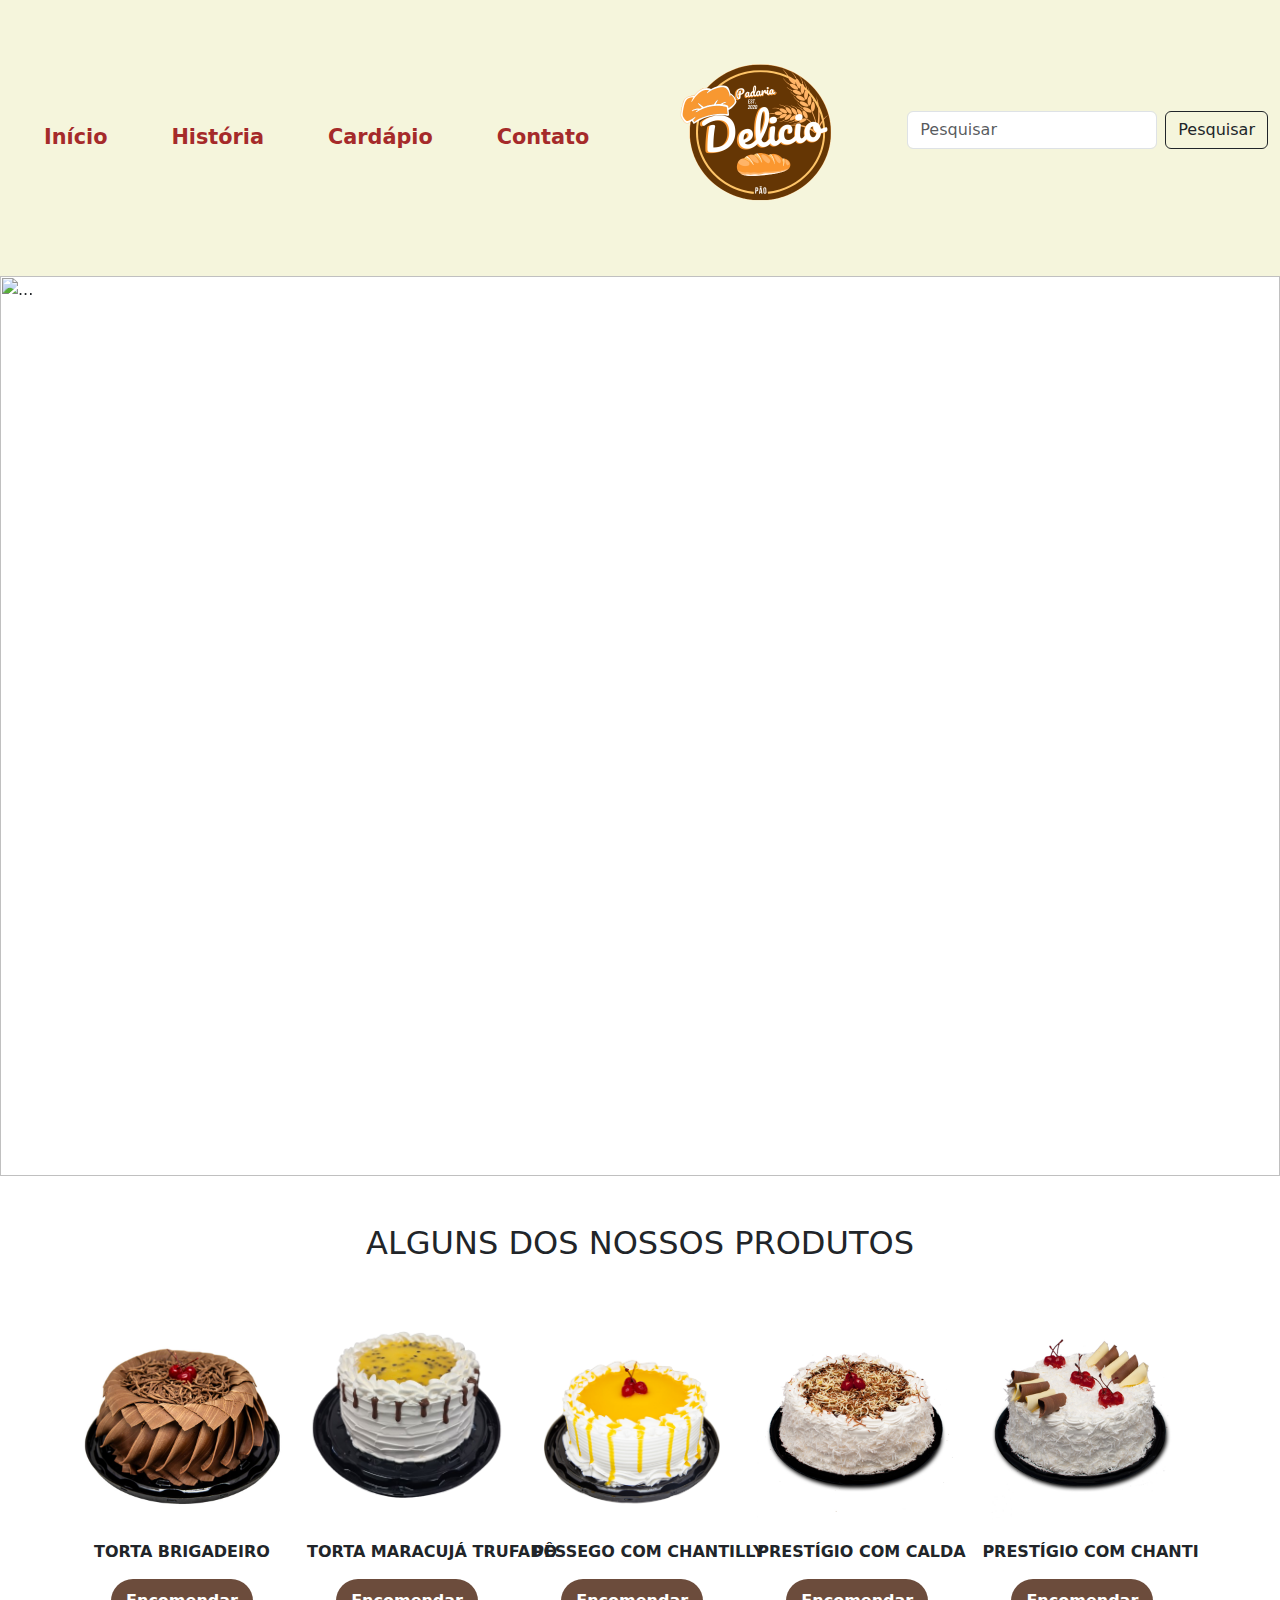
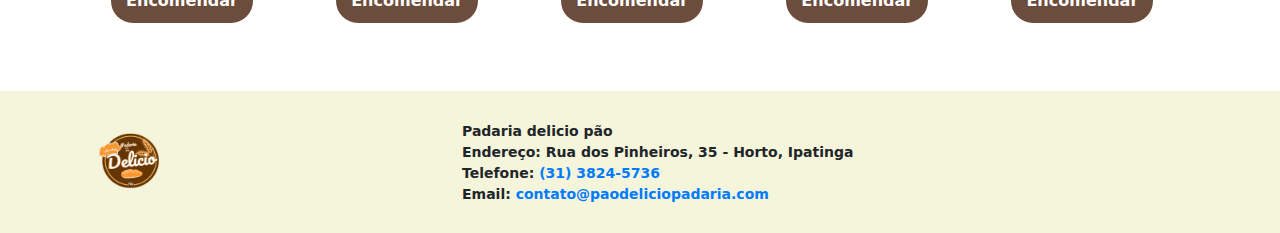
==== commit f3080550: "Mudando coisas" ====
--- a/Padariadeliciopao/index.html
+++ b/Padariadeliciopao/index.html
@@ -225,33 +225,33 @@
         <header>
             <nav class="navbar navbar-expand-lg navbar-light">
                 <div class="container-fluid">
-                  <div class="collapse navbar-collapse" id="navbarNav">
-                    <ul class="navbar-nav me-auto">
-                        <li class="nav-item mx-3"><a class="nav-link" href="index.html">Início</a></li>
-         
-                        <li class="nav-item mx-3"><a class="nav-link" href="sobrenos.html">Sobre nós</a></li>
-
-                        <li class="nav-item mx-3"><a class="nav-link" href="cardapio.html">Cardápio</a></li>
-
-                        <li class="nav-item mx-3"><a class="nav-link" href="contato.html">Contato</a></li>
-                    </ul>
-                        </li>
+                    <div class="collapse navbar-collapse justify-content-between" id="navbarNav">
+                        <ul class="navbar-nav w-100 d-flex justify-content-center">
+                            <li class="nav-item px-4"><a class="nav-link" href="index.html">Início</a></li>
+                            <li class="nav-item px-4"><a class="nav-link" href="sobrenos.html">História</a></li>
+                            <li class="nav-item px-4"><a class="nav-link" href="cardapio.html">Cardápio</a></li>
+                            <li class="nav-item px-4"><a class="nav-link" href="contato.html">Contato</a></li>
+                        </ul>
+                    </div>
+            
                     <div class="d-flex justify-content-center w-100">
                         <a href="index.html" class="navbar-brand mx-auto">
-                          <img src="img/file (2).png" alt="Logo" width="250" height="250">
+                            <img src="img/file (2).png" alt="Logo" width="250" height="250">
                         </a>
                     </div>
-                    
-                    <button class="navbar-toggler" type="button" data-bs-toggle="collapse" data-bs-target="#navbarNav" aria-controls="navbarNav" aria-expanded="false" aria-label="Toggle navigation">
+            
+                    <button class="navbar-toggler" type="button" data-bs-toggle="collapse" data-bs-target="#navbarNav" 
+                            aria-controls="navbarNav" aria-expanded="false" aria-label="Toggle navigation">
                         <span class="navbar-toggler-icon"></span>
                     </button>
-                    
+            
                     <form class="d-flex" role="search">
                         <input class="form-control me-2" type="search" placeholder="Pesquisar" aria-label="Search" style="width: 250px;">
                         <button class="btn btn-outline-dark" type="submit">Pesquisar</button>
                     </form>
                 </div>
             </nav>
+            
         </header>
         <main>
             
--- a/Padariadeliciopao/css/padaria.css
+++ b/Padariadeliciopao/css/padaria.css
@@ -11,6 +11,7 @@
 
 .icone-navbar{
   font-size: 20pt;
+  font-weight: bold;
   height: 15pt;
 
 }
@@ -26,6 +27,7 @@
 .footer-contact p {
     margin: 0;
     font-size: 14px;
+    font-weight: bold;
 }
 .footer-contact a {
     color: #007bff;
